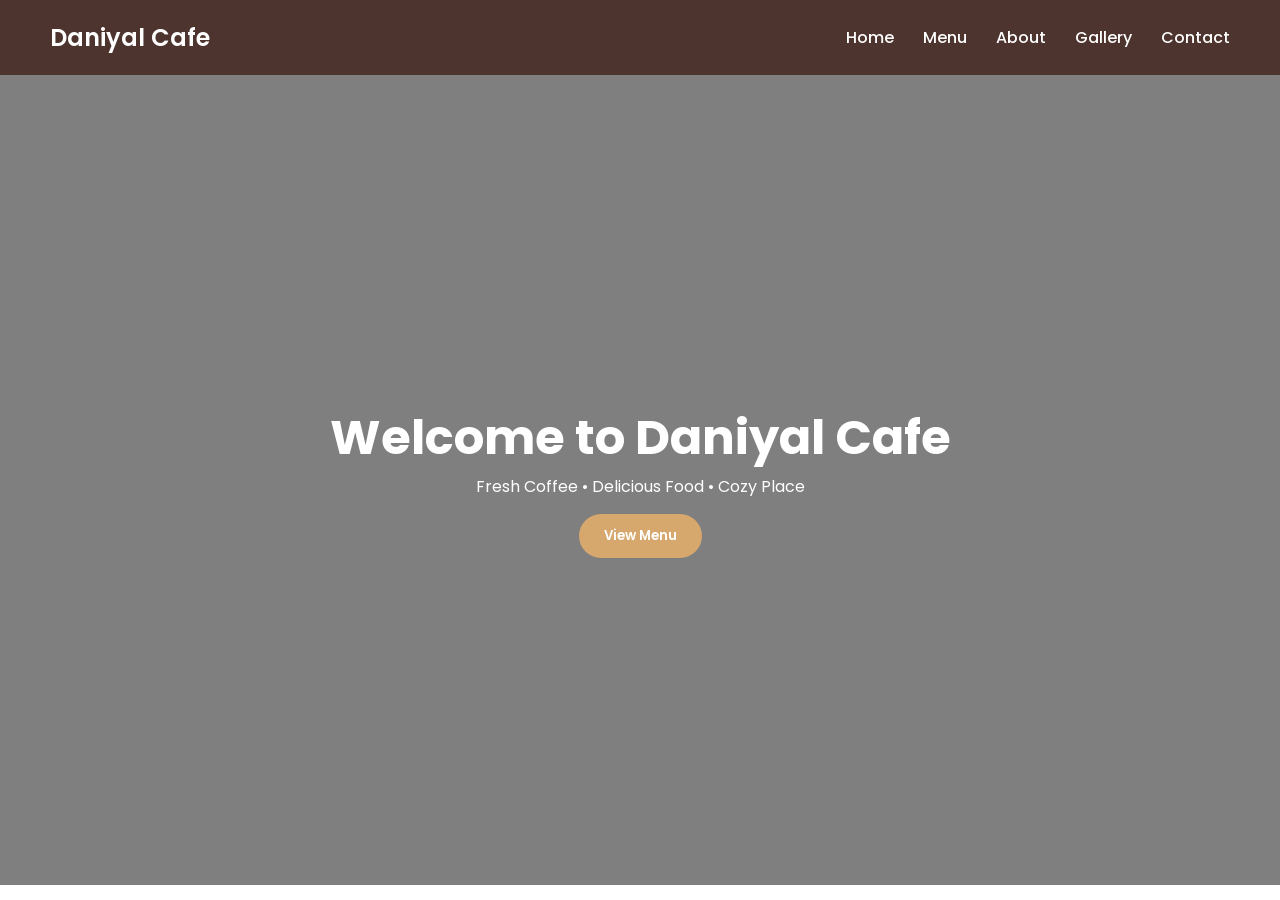
==== index.html @ 97bc5efa "Add files via upload" ====
<!DOCTYPE html>
<html lang="en">
<head>
<meta charset="UTF-8">
<meta name="viewport" content="width=device-width, initial-scale=1.0">
<title>Daniyal Cafe</title>
<link rel="stylesheet" href="style.css">

<link href="https://fonts.googleapis.com/css2?family=Poppins:wght@300;400;600&display=swap" rel="stylesheet">

</head>
<body>

<header class="navbar">
    <div class="logo">Daniyal Cafe</div>
   <nav>
    <a href="index.html">Home</a>
    <a href="menu.html">Menu</a>
    <a href="about.html">About</a>
    <a href="gallery.html">Gallery</a>
    <a href="contact.html">Contact</a>
</nav>
</header>

<section class="hero">
    <div class="hero-content">
        <h1>Welcome to Daniyal Cafe</h1>
        <p>Fresh Coffee • Delicious Food • Cozy Place</p>
        <button>View Menu</button>
    </div>
</section>

</body>
</html>
---- style.css ----
/* RESET */
* {
    margin: 0;
    padding: 0;
    box-sizing: border-box;
    font-family: 'Poppins', sans-serif;
}

/* FULL PAGE HEIGHT FIX */
html, body {
    height: 100%;
}

body {
    display: flex;
    flex-direction: column;
    min-height: 100vh;
}

/* NAVBAR */
.navbar {
    display: flex;
    justify-content: space-between;
    align-items: center;
    padding: 20px 50px;
    background: #4e342e;
    color: white;
}

.logo {
    font-size: 1.5rem;
    font-weight: 600;
}

.navbar nav a {
    margin-left: 25px;
    text-decoration: none;
    color: white;
    font-weight: 500;
    transition: 0.3s;
}

.navbar nav a:hover {
    color: #d7a86e;
}

/* HERO */
.hero {
    height: 90vh;
    background: linear-gradient(rgba(0,0,0,0.5), rgba(0,0,0,0.5)),
                url('images/cafe.jpg') center/cover no-repeat;
    display: flex;
    justify-content: center;
    align-items: center;
    color: white;
    text-align: center;
}

.hero-content h1 {
    font-size: 3rem;
}

.hero button {
    padding: 12px 25px;
    border: none;
    background: #d7a86e;
    color: white;
    cursor: pointer;
    border-radius: 30px;
    margin-top: 15px;
    font-weight: 600;
}

/* ABOUT */
.about {
    flex: 1;
    padding: 60px 50px;
    background: #f5e6dc;
}

.about-container {
    display: flex;
    align-items: center;
    gap: 50px;
}

.about-text {
    flex: 1;
}

.about-text h2 {
    font-size: 2.5rem;
    margin-bottom: 20px;
    color: #3e2723;
}

.about-text p {
    line-height: 1.7;
    color: #5d4037;
    margin-bottom: 15px;
}

.about-image {
    flex: 1;
}

.about-image img {
    width: 100%;
    height: 400px;
    object-fit: cover;
    border-radius: 12px;
}

/* MENU */
.menu {
    flex: 1;
    padding: 60px 50px;
    background: #f5e6dc;
    text-align: center;
}

.menu h2 {
    font-size: 2.5rem;
    margin-bottom: 30px;
    color: #3e2723;
}

.menu-container {
    display: flex;
    justify-content: center;
    gap: 30px;
    flex-wrap: wrap;
}

.menu-card {
    background: white;
    width: 280px;
    border-radius: 12px;
    overflow: hidden;
    box-shadow: 0 10px 25px rgba(0,0,0,0.1);
    transition: 0.3s;
}

.menu-card:hover {
    transform: translateY(-8px);
}

.menu-card img {
    width: 100%;
    height: 200px;
    object-fit: cover;
}

.menu-card h3 {
    margin: 15px 0 5px;
    color: #3e2723;
}

.menu-card p {
    color: #777;
    font-size: 14px;
}

.menu-card span {
    display: block;
    margin: 10px;
    font-weight: bold;
    color: #4e342e;
}

.order-btn {
    margin-bottom: 20px;
    padding: 10px 20px;
    border: none;
    background: #d7a86e;
    color: white;
    border-radius: 25px;
    cursor: pointer;
}

.order-btn:hover {
    background: #4e342e;
}

/* FOOTER */
footer {
    background: #4e342e;
    color: white;
    text-align: center;
    padding: 15px;
    margin-top: auto;
}

/* RESPONSIVE */
@media(max-width: 900px) {

    .about-container {
        flex-direction: column;
    }

    .navbar {
        flex-direction: column;
        gap: 10px;
    }

    .hero-content h1 {
        font-size: 2rem;
    }
}
/* GALLERY */
.gallery {
    flex: 1;
    padding: 60px 50px;
    background: #f5e6dc;
    text-align: center;
}

.gallery h2 {
    font-size: 2.5rem;
    margin-bottom: 40px;
    color: #3e2723;
}

.gallery-container {
    display: grid;
    grid-template-columns: repeat(3, 1fr);
    gap: 25px;
}

.gallery-container img {
    width: 100%;
    height: 250px;
    object-fit: cover;
    border-radius: 12px;
    transition: 0.3s;
}

.gallery-container img:hover {
    transform: scale(1.05);
}
/* CONTACT */
.contact {
    flex: 1;
    padding: 80px 50px;
    background: linear-gradient(135deg, #f5e6dc, #e6d2c3);
    color: #3e2723;
}

.contact h2 {
    text-align: center;
    font-size: 2.8rem;
    margin-bottom: 50px;
}

/* CONTAINER */
.contact-container {
    display: flex;
    justify-content: center;
    align-items: center;
    gap: 60px;
}

/* INFO CARD */
.contact-info {
    background: white;
    padding: 30px;
    border-radius: 15px;
    min-width: 280px;
    box-shadow: 0 8px 20px rgba(0,0,0,0.1);
}

.contact-info h3 {
    margin-bottom: 20px;
    font-size: 1.4rem;
}

.contact-info p {
    margin-bottom: 12px;
    line-height: 1.6;
}

/* FORM CARD */
.contact-form {
    background: white;
    padding: 30px;
    border-radius: 15px;
    width: 380px;
    display: flex;
    flex-direction: column;
    box-shadow: 0 8px 20px rgba(0,0,0,0.1);
}

.contact-form input,
.contact-form textarea {
    margin-bottom: 15px;
    padding: 14px;
    border: 1px solid #ddd;
    border-radius: 8px;
    outline: none;
    font-size: 14px;
}

.contact-form textarea {
    resize: none;
}

/* BUTTON */
.contact-form button {
    padding: 14px;
    border: none;
    background: #d7a86e;
    color: white;
    border-radius: 30px;
    cursor: pointer;
    font-weight: 600;
    transition: 0.3s;
}

.contact-form button:hover {
    background: #4e342e;
}

/* MOBILE */
@media(max-width: 900px) {
    .contact-container {
        flex-direction: column;
    }

    .contact-form {
        width: 100%;
    }
}
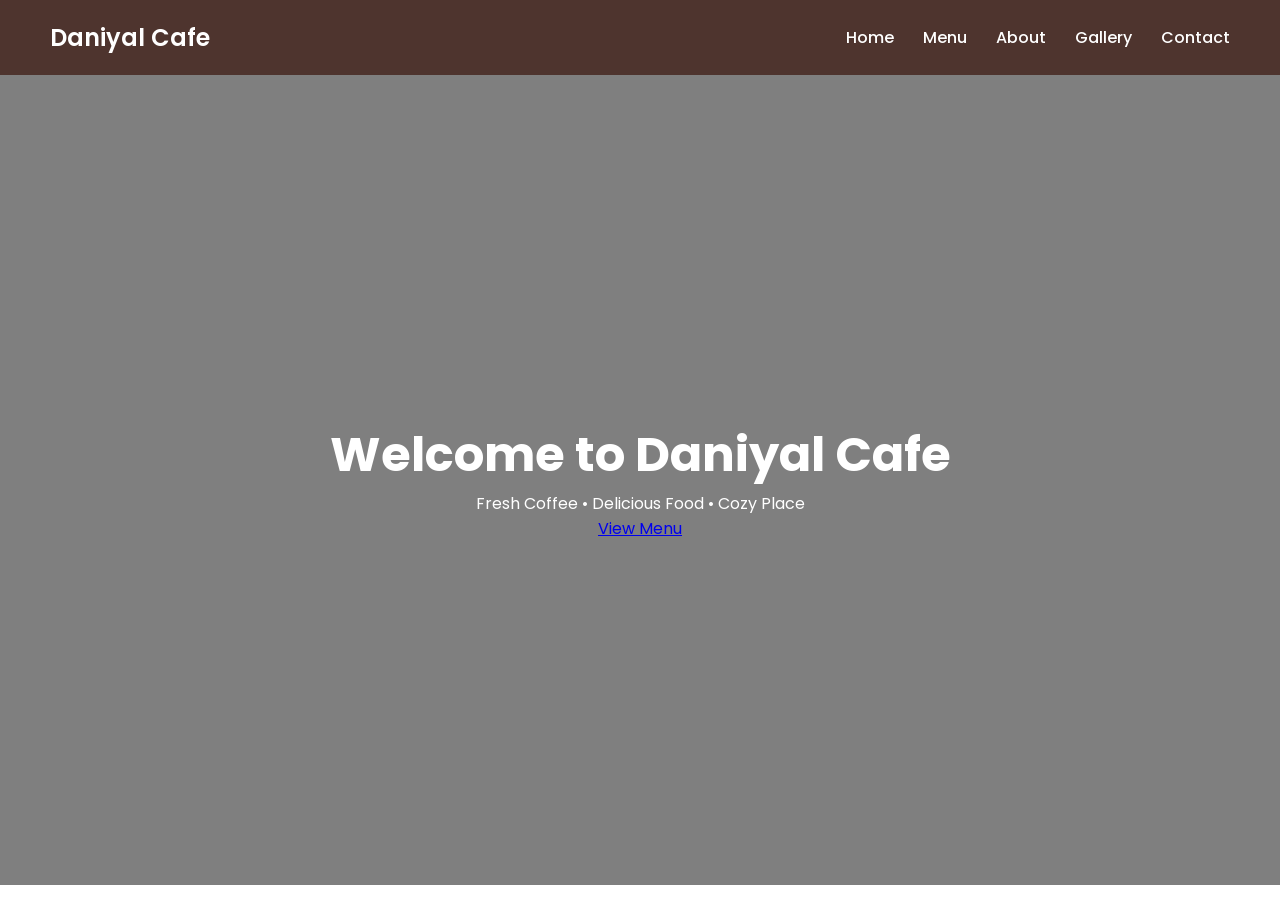
==== commit b536fef1: "Update index.html" ====
--- a/index.html
+++ b/index.html
@@ -26,9 +26,9 @@
     <div class="hero-content">
         <h1>Welcome to Daniyal Cafe</h1>
         <p>Fresh Coffee • Delicious Food • Cozy Place</p>
-        <button>View Menu</button>
+       <a href="menu.html" class="hero-btn">View Menu</a>
     </div>
 </section>
 
 </body>
-</html>+</html>
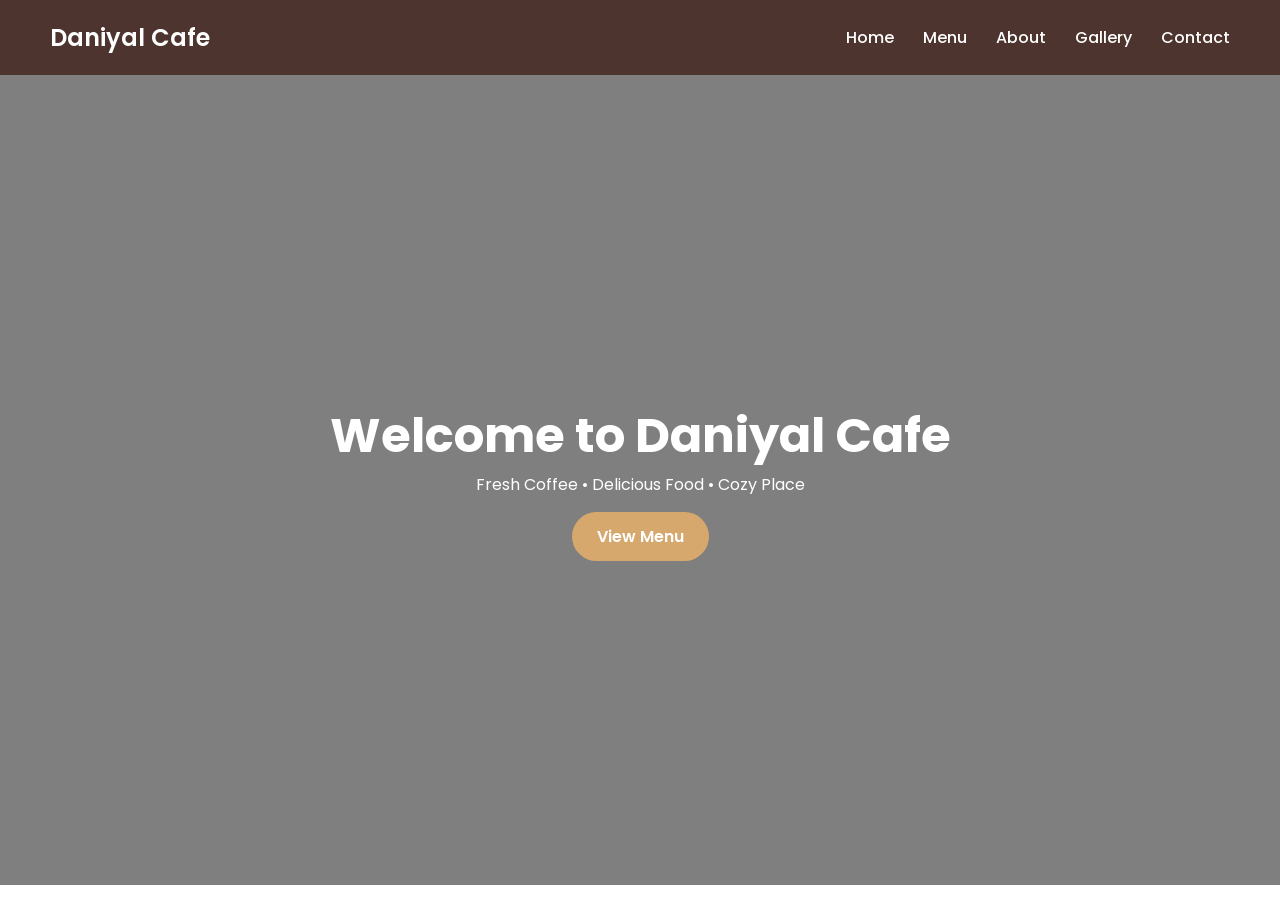
==== commit d7dbd9ce: "Update index.html" ====
--- a/index.html
+++ b/index.html
@@ -23,11 +23,11 @@
 </header>
 
 <section class="hero">
-    <div class="hero-content">
-        <h1>Welcome to Daniyal Cafe</h1>
-        <p>Fresh Coffee • Delicious Food • Cozy Place</p>
-       <a href="menu.html" class="hero-btn">View Menu</a>
-    </div>
+   <div class="hero-content">
+    <h1>Welcome to Daniyal Cafe</h1>
+    <p>Fresh Coffee • Delicious Food • Cozy Place</p>
+    <a href="menu.html" class="hero-btn">View Menu</a>
+</div>
 </section>
 
 </body>
--- a/style.css
+++ b/style.css
@@ -60,15 +60,19 @@
     font-size: 3rem;
 }
 
-.hero button {
+.hero-btn {
+    display: inline-block;
     padding: 12px 25px;
-    border: none;
     background: #d7a86e;
     color: white;
-    cursor: pointer;
     border-radius: 30px;
+    text-decoration: none;
+    font-weight: 600;
     margin-top: 15px;
-    font-weight: 600;
+}
+
+.hero-btn:hover {
+    background: #4e342e;
 }
 
 /* ABOUT */
@@ -329,4 +333,4 @@
     .contact-form {
         width: 100%;
     }
-}+}
